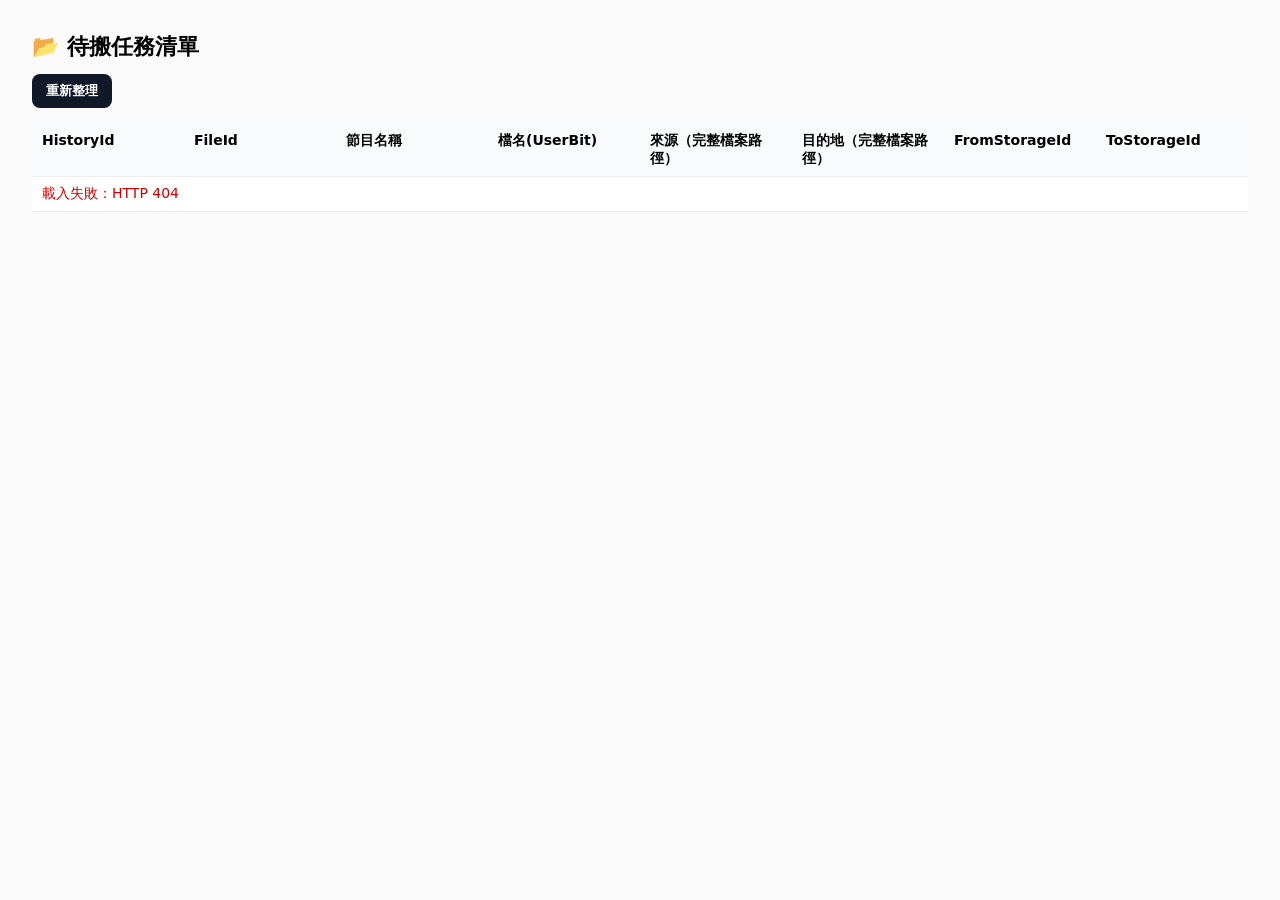
==== wwwroot/index.html @ bf15a208 "搜尋並顯示代辦" ====
<!doctype html>
<html lang="zh-Hant">
<head>
  <meta charset="utf-8" />
  <title>待搬任務清單</title>
  <meta name="viewport" content="width=device-width, initial-scale=1" />
  <style>
    body {
      font-family: ui-sans-serif, system-ui, "Segoe UI", Roboto, "Noto Sans TC", Arial;
      margin: 32px;
      background: #fafafa;
    }
    h1 {
      font-size: 22px;
      margin-bottom: 12px;
    }
    button {
      padding: 8px 14px;
      border: 0;
      border-radius: 8px;
      background: #111827;
      color: #fff;
      font-weight: 600;
      cursor: pointer;
    }
    button:disabled {
      opacity: .6;
      cursor: default;
    }
    table {
      width: 100%;
      border-collapse: collapse;
      margin-top: 16px;
      background: #fff;
      table-layout: fixed;
      word-break: break-all;
    }
    th, td {
      padding: 8px 10px;
      border-bottom: 1px solid #eee;
      font-size: 14px;
      text-align: left;
      vertical-align: top;
    }
    th {
      background: #f9fafb;
      position: sticky;
      top: 0;
      z-index: 1;
    }
    tr:hover td {
      background: #f3f4f6;
    }
    .muted {
      color: #6b7280;
      margin-left: 8px;
    }
    .mono {
      font-family: ui-monospace, SFMono-Regular, Menlo, Consolas, monospace;
      font-size: 13px;
      white-space: pre-wrap;
      word-break: break-all;
    }
    td.path {
      color: #111;
    }
  </style>
</head>

<body>
  <h1>📂 待搬任務清單</h1>
  <button id="btnReload">重新整理</button>
  <span id="pendingCount" class="muted"></span>

  <table id="pendingTable">
    <thead>
      <tr>
        <th>HistoryId</th>
        <th>FileId</th>
        <th>節目名稱</th>
        <th>檔名(UserBit)</th>
        <th>來源（完整檔案路徑）</th>
        <th>目的地（完整檔案路徑）</th>
        <th>FromStorageId</th>
        <th>ToStorageId</th>
      </tr>
    </thead>

    <tbody>
      <tr><td colspan="8" style="text-align:center;color:#999;">載入中…</td></tr>
    </tbody>
  </table>

  <script>
    const API_PENDING = '/jobs/pending'; // 對應 JobsController

    const $btnReload = document.getElementById('btnReload');
    const $tableBody = document.querySelector('#pendingTable tbody');
    const $count = document.getElementById('pendingCount');

    async function loadPending() {
      $btnReload.disabled = true;
      $btnReload.textContent = '載入中…';
      $count.textContent = '';

      try {
        const resp = await fetch(API_PENDING + '?take=200&ts=' + Date.now(), { cache: 'no-store' });
        if (!resp.ok) throw new Error('HTTP ' + resp.status);
        const rows = await resp.json();

        $tableBody.innerHTML = '';

        if (!rows || rows.length === 0) {
          $tableBody.innerHTML = `<tr><td colspan="8" style="text-align:center;color:#999;">（目前沒有待搬任務）</td></tr>`;
          $count.textContent = '0 筆';
          return;
        }

        const frag = document.createDocumentFragment();
        rows.forEach(r => {
          const tr = document.createElement('tr');
          tr.innerHTML = `
            <td>${r.historyId}</td>
            <td>${r.fileId}</td>
            <td>${r.programName || ''}</td>
            <td>${r.fileName || ''}</td>
            <td class="mono path">${r.sourcePath ? r.sourcePath.replaceAll('\\\\', '\\') : ''}</td>
            <td class="mono path">${r.destPath ? r.destPath.replaceAll('\\\\', '\\') : ''}</td>
            <td>${r.fromStorageId}</td>
            <td>${r.toStorageId}</td>
          `;
          frag.appendChild(tr);
        });

        $tableBody.appendChild(frag);
        $count.textContent = rows.length + ' 筆';
      } catch (err) {
        console.error(err);
        $tableBody.innerHTML = `<tr><td colspan="8" style="color:#c00;">載入失敗：${err.message}</td></tr>`;
      } finally {
        $btnReload.disabled = false;
        $btnReload.textContent = '重新整理';
      }
    }

    $btnReload.addEventListener('click', loadPending);
    loadPending(); // 頁面載入時自動顯示
  </script>
</body>
</html>
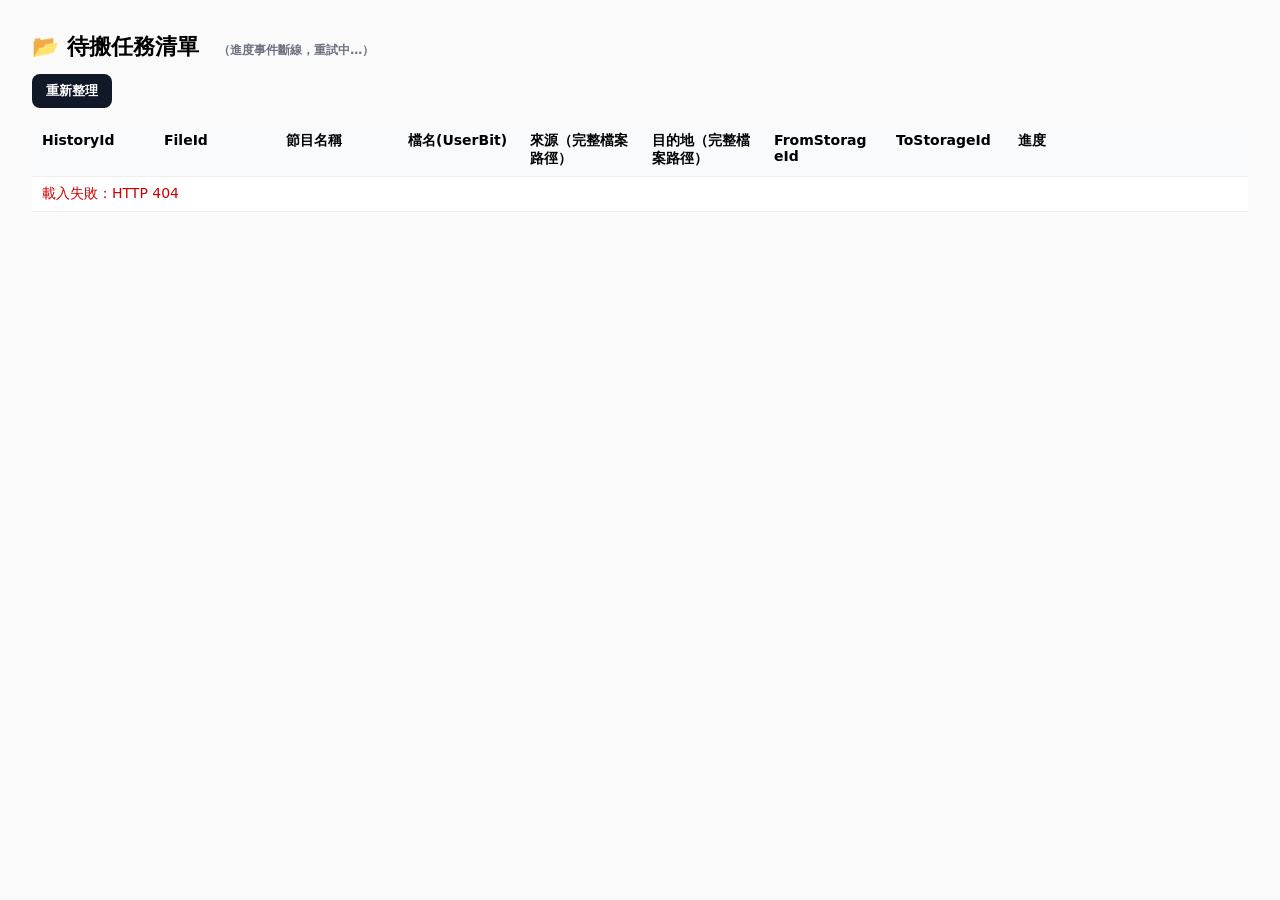
==== commit 03852abe: "自動搬遷 +進度條" ====
--- a/wwwroot/index.html
+++ b/wwwroot/index.html
@@ -10,65 +10,42 @@
       margin: 32px;
       background: #fafafa;
     }
-    h1 {
-      font-size: 22px;
-      margin-bottom: 12px;
+    h1 { font-size: 22px; margin-bottom: 12px; }
+    button {
+      padding: 8px 14px; border: 0; border-radius: 8px;
+      background: #111827; color: #fff; font-weight: 600; cursor: pointer;
     }
-    button {
-      padding: 8px 14px;
-      border: 0;
-      border-radius: 8px;
-      background: #111827;
-      color: #fff;
-      font-weight: 600;
-      cursor: pointer;
+    button:disabled { opacity: .6; cursor: default; }
+    table { width: 100%; border-collapse: collapse; margin-top: 16px; background: #fff; table-layout: fixed; word-break: break-all; }
+    th, td { padding: 8px 10px; border-bottom: 1px solid #eee; font-size: 14px; text-align: left; vertical-align: top; }
+    th { background: #f9fafb; position: sticky; top: 0; z-index: 1; }
+    tr:hover td { background: #f3f4f6; }
+    .muted { color: #6b7280; margin-left: 8px; }
+    .mono { font-family: ui-monospace, SFMono-Regular, Menlo, Consolas, monospace; font-size: 13px; white-space: pre-wrap; word-break: break-all; }
+    td.path { color: #111; }
+
+    /* 進度條樣式 */
+    .progress-wrap { width: 210px; }
+    .progress {
+      width: 100%; height: 10px; background: #eee;
+      border-radius: 999px; overflow: hidden;
     }
-    button:disabled {
-      opacity: .6;
-      cursor: default;
+    .progress > div {
+      height: 100%; width: 0%;
+      background: #4caf50;
+      transition: width .2s ease;
     }
-    table {
-      width: 100%;
-      border-collapse: collapse;
-      margin-top: 16px;
-      background: #fff;
-      table-layout: fixed;
-      word-break: break-all;
+    .progress-text {
+      font-size: 12px; color: #6b7280; margin-top: 4px; text-align: right;
     }
-    th, td {
-      padding: 8px 10px;
-      border-bottom: 1px solid #eee;
-      font-size: 14px;
-      text-align: left;
-      vertical-align: top;
-    }
-    th {
-      background: #f9fafb;
-      position: sticky;
-      top: 0;
-      z-index: 1;
-    }
-    tr:hover td {
-      background: #f3f4f6;
-    }
-    .muted {
-      color: #6b7280;
-      margin-left: 8px;
-    }
-    .mono {
-      font-family: ui-monospace, SFMono-Regular, Menlo, Consolas, monospace;
-      font-size: 13px;
-      white-space: pre-wrap;
-      word-break: break-all;
-    }
-    td.path {
-      color: #111;
-    }
+
+    /* 小小的狀態列 */
+    #statusLine { margin-left: 12px; font-size: 12px; color: #6b7280; }
   </style>
 </head>
 
 <body>
-  <h1>📂 待搬任務清單</h1>
+  <h1>📂 待搬任務清單 <span id="statusLine"></span></h1>
   <button id="btnReload">重新整理</button>
   <span id="pendingCount" class="muted"></span>
 
@@ -83,20 +60,36 @@
         <th>目的地（完整檔案路徑）</th>
         <th>FromStorageId</th>
         <th>ToStorageId</th>
+        <!-- 新增：進度 -->
+        <th style="width:220px;">進度</th>
       </tr>
     </thead>
 
     <tbody>
-      <tr><td colspan="8" style="text-align:center;color:#999;">載入中…</td></tr>
+      <tr><td colspan="9" style="text-align:center;color:#999;">載入中…</td></tr>
     </tbody>
   </table>
 
   <script>
-    const API_PENDING = '/jobs/pending'; // 對應 JobsController
+    
+    const API_PENDING = '/jobs/pending';       // 你的 JobsController
+    const API_EVENTS  = '/api/progress/events';// 你的 ProgressController
 
     const $btnReload = document.getElementById('btnReload');
     const $tableBody = document.querySelector('#pendingTable tbody');
     const $count = document.getElementById('pendingCount');
+    const $status = document.getElementById('statusLine');
+
+    // 進度工具：設定 %（0~100）
+    function setProgressForDest(destId, percent) {
+      const p = Math.max(0, Math.min(100, Math.round(percent || 0)));
+      document.querySelectorAll(`.progress-wrap[data-to="${destId}"]`).forEach(wrap => {
+        const bar = wrap.querySelector('.progress > div');
+        const txt = wrap.querySelector('.progress-text');
+        if (bar) bar.style.width = p + '%';
+        if (txt) txt.textContent = p + '%';
+      });
+    }
 
     async function loadPending() {
       $btnReload.disabled = true;
@@ -111,7 +104,7 @@
         $tableBody.innerHTML = '';
 
         if (!rows || rows.length === 0) {
-          $tableBody.innerHTML = `<tr><td colspan="8" style="text-align:center;color:#999;">（目前沒有待搬任務）</td></tr>`;
+          $tableBody.innerHTML = `<tr><td colspan="9" style="text-align:center;color:#999;">（目前沒有待搬任務）</td></tr>`;
           $count.textContent = '0 筆';
           return;
         }
@@ -128,6 +121,13 @@
             <td class="mono path">${r.destPath ? r.destPath.replaceAll('\\\\', '\\') : ''}</td>
             <td>${r.fromStorageId}</td>
             <td>${r.toStorageId}</td>
+            <td>
+              <!-- <div class="progress-wrap" data-to="${r.toStorageId}"> -->
+                <div class="progress-wrap" data-to="${r.historyId}">
+                <div class="progress"><div style="width:0%"></div></div>
+                <div class="progress-text">0%</div>
+              </div>
+            </td>
           `;
           frag.appendChild(tr);
         });
@@ -136,15 +136,56 @@
         $count.textContent = rows.length + ' 筆';
       } catch (err) {
         console.error(err);
-        $tableBody.innerHTML = `<tr><td colspan="8" style="color:#c00;">載入失敗：${err.message}</td></tr>`;
+        $tableBody.innerHTML = `<tr><td colspan="9" style="color:#c00;">載入失敗：${err.message}</td></tr>`;
       } finally {
         $btnReload.disabled = false;
         $btnReload.textContent = '重新整理';
       }
     }
 
-    $btnReload.addEventListener('click', loadPending);
-    loadPending(); // 頁面載入時自動顯示
-  </script>
+    // 即時監聽全部工作的進度（依 DestId 更新）
+
+function startProgressListener() {
+  let es;
+
+  function connect() {
+    es = new EventSource('/api/progress/events');
+    $status.textContent = '（已連線進度事件）';
+
+    // ✅ 關鍵：監聽具名事件 'progress'
+    es.addEventListener('progress', (e) => {
+      try {
+        const jobs = JSON.parse(e.data);              // [{ jobId, total, copied, percent, targets:[{destId,copied,total,percent}]}]
+        // console.debug('SSE progress:', jobs);      // ← 想看 payload 可暫時開這行
+        if (!Array.isArray(jobs)) return;
+
+        for (const job of jobs) {
+          if (!Array.isArray(job.targets)) continue;
+          for (const t of job.targets) {
+            setProgressForDest(t.destId, t.percent);   // 以 destId 對應 .progress-wrap[data-to="..."]
+          }
+        }
+      } catch (err) {
+        console.warn('progress parse error', err);
+      }
+    });
+
+    // 可留著：如果未來有「無事件名」的訊息才會進來
+    es.onmessage = () => {};
+
+    es.onerror = () => {
+      $status.textContent = '（進度事件斷線，重試中…）';
+      try { es.close(); } catch {}
+      setTimeout(connect, 1500);
+    };
+  }
+
+  connect();
+}
+$btnReload.addEventListener('click', loadPending);
+loadPending();
+startProgressListener();
+</script>
+
 </body>
 </html>
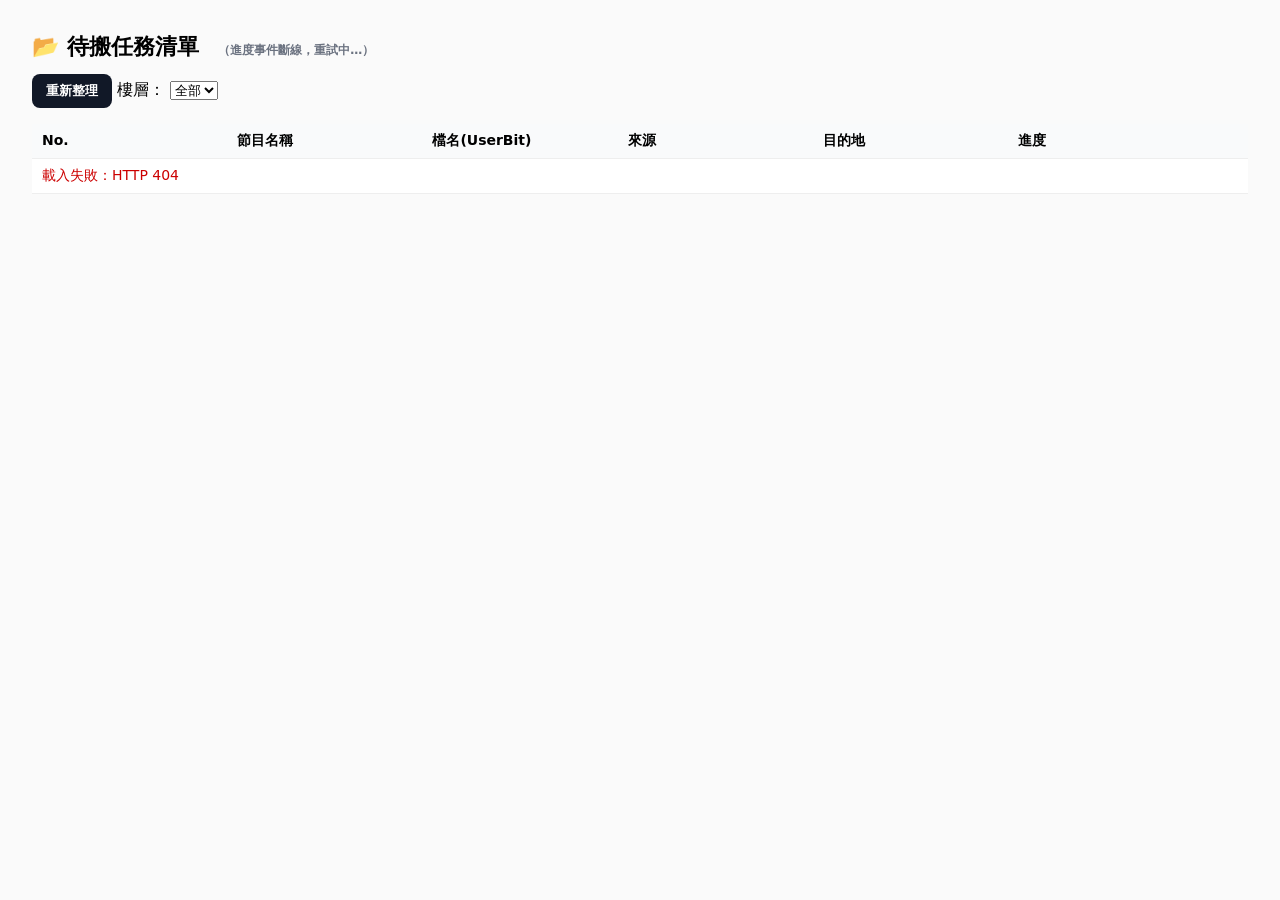
==== commit aeb656c6: "修改UI (代辦) 可以group/published一個batch 一個進度條" ====
--- a/wwwroot/index.html
+++ b/wwwroot/index.html
@@ -38,7 +38,16 @@
     .progress-text {
       font-size: 12px; color: #6b7280; margin-top: 4px; text-align: right;
     }
-
+    .progress-file {
+      font-size: 12px;
+      color: #374151;
+      margin-top: 2px;
+      text-align: left;
+      white-space: nowrap;
+      overflow: hidden;
+      text-overflow: ellipsis;
+      max-width: 210px;
+    }
     /* 小小的狀態列 */
     #statusLine { margin-left: 12px; font-size: 12px; color: #6b7280; }
   </style>
@@ -47,20 +56,27 @@
 <body>
   <h1>📂 待搬任務清單 <span id="statusLine"></span></h1>
   <button id="btnReload">重新整理</button>
+    <label>樓層：
+    <select id="selGroup">
+      <option value="all">全部</option>
+      <option value="4F">4F</option>
+      <option value="7F">7F</option>
+    </select>
+  </label>
+
   <span id="pendingCount" class="muted"></span>
+  
 
   <table id="pendingTable">
     <thead>
       <tr>
-        <th>HistoryId</th>
-        <th>FileId</th>
+        <th>No.</th>
+        
         <th>節目名稱</th>
         <th>檔名(UserBit)</th>
-        <th>來源（完整檔案路徑）</th>
-        <th>目的地（完整檔案路徑）</th>
-        <th>FromStorageId</th>
-        <th>ToStorageId</th>
-        <!-- 新增：進度 -->
+        <th>來源</th>
+        <th>目的地</th>
+      
         <th style="width:220px;">進度</th>
       </tr>
     </thead>
@@ -71,120 +87,214 @@
   </table>
 
   <script>
-    
-    const API_PENDING = '/jobs/pending';       // 你的 JobsController
-    const API_EVENTS  = '/api/progress/events';// 你的 ProgressController
-
-    const $btnReload = document.getElementById('btnReload');
-    const $tableBody = document.querySelector('#pendingTable tbody');
-    const $count = document.getElementById('pendingCount');
-    const $status = document.getElementById('statusLine');
-
-    // 進度工具：設定 %（0~100）
-    function setProgressForDest(destId, percent) {
-      const p = Math.max(0, Math.min(100, Math.round(percent || 0)));
-      document.querySelectorAll(`.progress-wrap[data-to="${destId}"]`).forEach(wrap => {
+  const API_PENDING = 'jobs/pending';      // 你的 JobsController
+  const API_EVENTS  = '/api/progress/events';// 你的 ProgressController
+
+  const $btnReload = document.getElementById('btnReload');
+  const $tableBody = document.querySelector('#pendingTable tbody');
+  const $count = document.getElementById('pendingCount');
+  const $status = document.getElementById('statusLine');
+  const $selGroup = document.getElementById('selGroup');
+
+  // 目前所有「檔案級」的 pending rows（API 回來的原始資料）
+  let allRows = [];
+
+  // 進度工具：依 historyId / destId 設定 %（0~100）
+  function setProgressForHistory(id, percent) {
+    const key = String(id);
+    const p = Math.max(0, Math.min(100, Math.round(percent || 0)));
+
+    document.querySelectorAll(`.progress-wrap[data-progress-key="${key}"]`)
+      .forEach(wrap => {
         const bar = wrap.querySelector('.progress > div');
         const txt = wrap.querySelector('.progress-text');
         if (bar) bar.style.width = p + '%';
         if (txt) txt.textContent = p + '%';
       });
-    }
-
-    async function loadPending() {
-      $btnReload.disabled = true;
-      $btnReload.textContent = '載入中…';
-      $count.textContent = '';
-
-      try {
-        const resp = await fetch(API_PENDING + '?take=200&ts=' + Date.now(), { cache: 'no-store' });
-        if (!resp.ok) throw new Error('HTTP ' + resp.status);
-        const rows = await resp.json();
-
-        $tableBody.innerHTML = '';
-
-        if (!rows || rows.length === 0) {
-          $tableBody.innerHTML = `<tr><td colspan="9" style="text-align:center;color:#999;">（目前沒有待搬任務）</td></tr>`;
-          $count.textContent = '0 筆';
-          return;
+  }
+
+  // 依目前的 selGroup 把 allRows 篩選＋分組＋畫到 table
+  function renderTable() {
+    $tableBody.innerHTML = '';
+
+    if (!allRows || allRows.length === 0) {
+      $tableBody.innerHTML = `<tr><td colspan="9" style="text-align:center;color:#999;">（目前沒有待搬任務）</td></tr>`;
+      $count.textContent = '0 筆';
+      return;
+    }
+
+    const selected = $selGroup.value; // "all" / "4F" / "7F"
+
+    // ★ 依樓層篩選：用後端回來的 sourceGroup
+    let filtered = allRows;
+    if (selected !== 'all') {
+      filtered = allRows.filter(r => {
+        const g = (r.sourceGroup || '').toUpperCase();
+        return g === selected.toUpperCase();
+      });
+    }
+
+    if (filtered.length === 0) {
+      $tableBody.innerHTML = `<tr><td colspan="9" style="text-align:center;color:#999;">（選擇的樓層目前沒有待搬任務）</td></tr>`;
+      $count.textContent = '0 筆';
+      return;
+    }
+
+    // ---- 依「進度 key」分組（同一顆目的地一組）----
+    const groupMap = new Map();
+    const groups = [];
+
+    for (const r of filtered) {
+      const kind = (r.taskKind || '').toLowerCase();  // "move" or "delete"
+      let progressKey;
+
+      if (kind === 'delete') {
+        // 刪除：一筆就是一組，用 HistoryId 當 key
+        progressKey = String(r.historyId);
+      } else {
+        // 搬移：用 TO-StorageId，代表「同一顆目的地」
+        progressKey = (r.toStorageId != null && r.toStorageId !== undefined)
+          ? `TO-${r.toStorageId}`
+          : `TO-${r.fromStorageId}`;
+      }
+
+      let g = groupMap.get(progressKey);
+      if (!g) {
+        g = { key: progressKey, kind, rows: [] };
+        groupMap.set(progressKey, g);
+        groups.push(g);
+      }
+      g.rows.push(r);
+    }
+
+    const frag = document.createDocumentFragment();
+
+    groups.forEach((g, idx) => {
+      const first = g.rows[0];
+
+      const programName = g.rows
+        .map(x => x.programName || '')
+        .join('<br>');
+
+      const fileName = g.rows
+        .map(x => x.fileName || '')
+        .join('<br>');
+
+      const sourceStorage = first.sourceStorage || '';
+      const destStorage   = first.destStorage || '';
+
+      const tr = document.createElement('tr');
+      tr.innerHTML = `
+        <td>${idx + 1}</td>
+        <td>${programName}</td>
+        <td>${fileName}</td>
+        <td>${sourceStorage}</td>
+        <td>${destStorage}</td>
+        <td>
+          <div class="progress-wrap" data-progress-key="${g.key}">
+            <div class="progress"><div style="width:0%"></div></div>
+            <div class="progress-text">0%</div>
+            <div class="progress-file"></div>
+          </div>
+        </td>
+      `;
+      frag.appendChild(tr);
+    });
+
+    $tableBody.appendChild(frag);
+    // 這裡的「筆數」用檔案筆數，而不是分組數
+    $count.textContent = filtered.length + ' 筆';
+  }
+
+  async function loadPending() {
+    $btnReload.disabled = true;
+    $btnReload.textContent = '載入中…';
+    $count.textContent = '';
+
+    try {
+      const resp = await fetch(API_PENDING + '?take=200&ts=' + Date.now(), { cache: 'no-store' });
+      if (!resp.ok) throw new Error('HTTP ' + resp.status);
+      const rows = await resp.json();
+
+      // ★ 把原始資料存起來，給 renderTable 使用
+      allRows = Array.isArray(rows) ? rows : [];
+
+      renderTable();
+    } catch (err) {
+      console.error(err);
+      $tableBody.innerHTML = `<tr><td colspan="6" style="color:#c00;">載入失敗：${err.message}</td></tr>`;
+    } finally {
+      $btnReload.disabled = false;
+      $btnReload.textContent = '重新整理';
+    }
+  }
+
+  // 即時監聽全部工作的進度（依 DestId 更新）
+  function setCurrentFileForDest(destKey, fileName) {
+    const key = String(destKey);
+    document.querySelectorAll(`.progress-wrap[data-progress-key="${key}"]`)
+      .forEach(wrap => {
+        const el = wrap.querySelector('.progress-file');
+        if (el) el.textContent = fileName;
+      });
+  }
+
+  function startProgressListener() {
+    let es;
+
+    function connect() {
+      es = new EventSource('/api/progress/events');
+      $status.textContent = '（已連線進度事件）';
+
+      es.addEventListener('progress', (e) => {
+        try {
+          const jobs = JSON.parse(e.data);
+          if (!Array.isArray(jobs)) return;
+
+          for (const job of jobs) {
+            if (!Array.isArray(job.targets)) continue;
+
+            for (const t of job.targets) {
+              if (!t.destId) continue;
+
+              console.log(
+                'progress event:',
+                'destId=', t.destId,
+                'percent=', t.percent,
+                'currentFile=', t.currentFile
+              );
+
+              setProgressForHistory(t.destId, t.percent);
+
+              if ('currentFile' in t) {
+                setCurrentFileForDest(t.destId, t.currentFile || '');
+              }
+            }
+          }
+        } catch (err) {
+          console.warn('progress parse error', err);
         }
-
-        const frag = document.createDocumentFragment();
-        rows.forEach(r => {
-          const tr = document.createElement('tr');
-          tr.innerHTML = `
-            <td>${r.historyId}</td>
-            <td>${r.fileId}</td>
-            <td>${r.programName || ''}</td>
-            <td>${r.fileName || ''}</td>
-            <td class="mono path">${r.sourcePath ? r.sourcePath.replaceAll('\\\\', '\\') : ''}</td>
-            <td class="mono path">${r.destPath ? r.destPath.replaceAll('\\\\', '\\') : ''}</td>
-            <td>${r.fromStorageId}</td>
-            <td>${r.toStorageId}</td>
-            <td>
-              <!-- <div class="progress-wrap" data-to="${r.toStorageId}"> -->
-                <div class="progress-wrap" data-to="${r.historyId}">
-                <div class="progress"><div style="width:0%"></div></div>
-                <div class="progress-text">0%</div>
-              </div>
-            </td>
-          `;
-          frag.appendChild(tr);
-        });
-
-        $tableBody.appendChild(frag);
-        $count.textContent = rows.length + ' 筆';
-      } catch (err) {
-        console.error(err);
-        $tableBody.innerHTML = `<tr><td colspan="9" style="color:#c00;">載入失敗：${err.message}</td></tr>`;
-      } finally {
-        $btnReload.disabled = false;
-        $btnReload.textContent = '重新整理';
-      }
-    }
-
-    // 即時監聽全部工作的進度（依 DestId 更新）
-
-function startProgressListener() {
-  let es;
-
-  function connect() {
-    es = new EventSource('/api/progress/events');
-    $status.textContent = '（已連線進度事件）';
-
-    // ✅ 關鍵：監聽具名事件 'progress'
-    es.addEventListener('progress', (e) => {
-      try {
-        const jobs = JSON.parse(e.data);              // [{ jobId, total, copied, percent, targets:[{destId,copied,total,percent}]}]
-        // console.debug('SSE progress:', jobs);      // ← 想看 payload 可暫時開這行
-        if (!Array.isArray(jobs)) return;
-
-        for (const job of jobs) {
-          if (!Array.isArray(job.targets)) continue;
-          for (const t of job.targets) {
-            setProgressForDest(t.destId, t.percent);   // 以 destId 對應 .progress-wrap[data-to="..."]
-          }
-        }
-      } catch (err) {
-        console.warn('progress parse error', err);
-      }
-    });
-
-    // 可留著：如果未來有「無事件名」的訊息才會進來
-    es.onmessage = () => {};
-
-    es.onerror = () => {
-      $status.textContent = '（進度事件斷線，重試中…）';
-      try { es.close(); } catch {}
-      setTimeout(connect, 1500);
-    };
-  }
-
-  connect();
-}
-$btnReload.addEventListener('click', loadPending);
-loadPending();
-startProgressListener();
+      });
+
+      es.onopen = () => {
+        $status.textContent = '（已連線進度事件）';
+      };
+
+      es.onerror = () => {
+        $status.textContent = '（進度事件斷線，重試中…）';
+        try { es.close(); } catch {}
+        setTimeout(connect, 1500);
+      };
+    }
+
+    connect();
+  }
+
+  $btnReload.addEventListener('click', loadPending);
+  $selGroup.addEventListener('change', renderTable);  // ★ 切換樓層時重畫
+
+  loadPending();
+  startProgressListener();
 </script>
 
 </body>
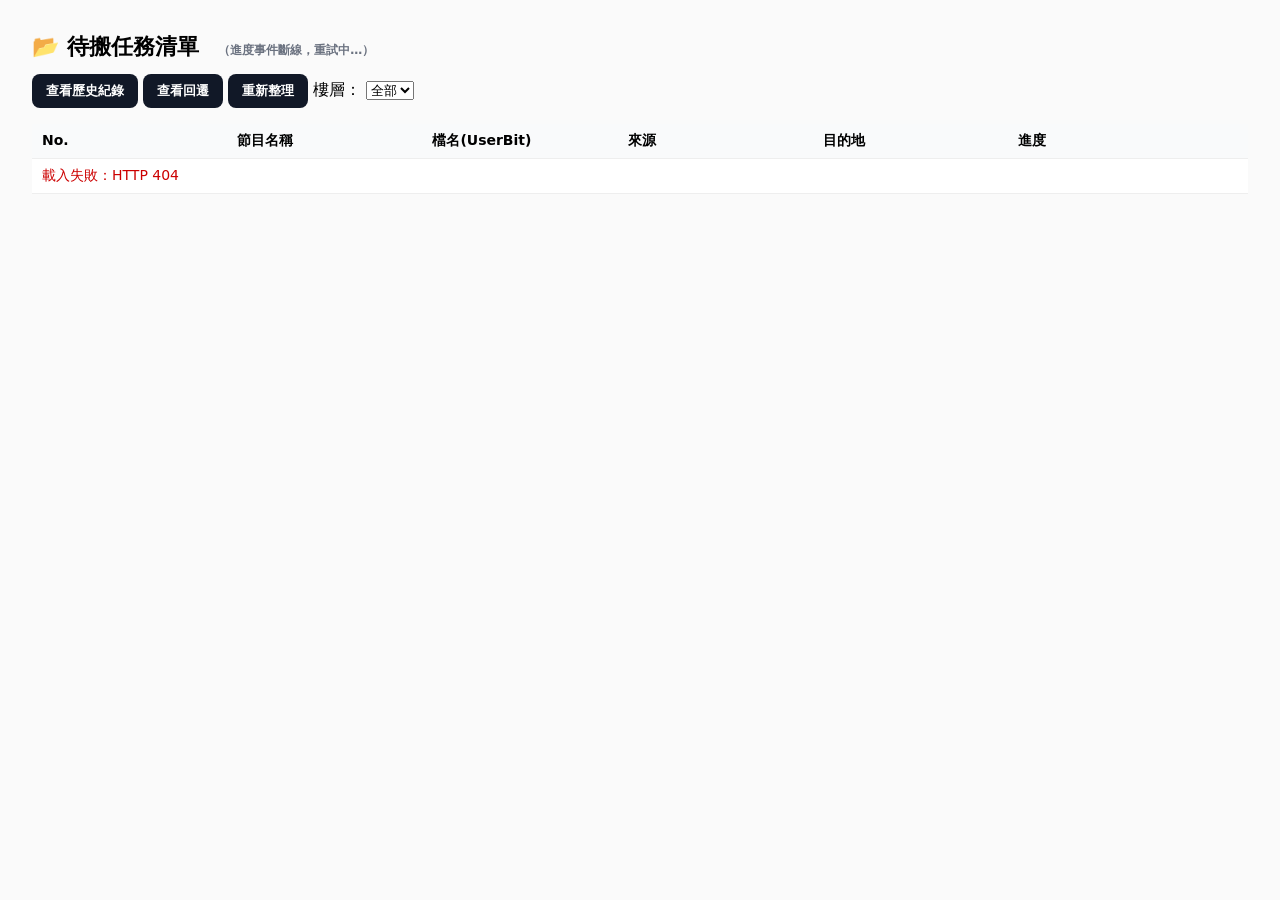
==== commit de4f167d: "增加restore.html/修改unde改group/回遷phase2" ====
--- a/wwwroot/index.html
+++ b/wwwroot/index.html
@@ -50,11 +50,26 @@
     }
     /* 小小的狀態列 */
     #statusLine { margin-left: 12px; font-size: 12px; color: #6b7280; }
+    
+        /* 小 tag 樣式（例如：回遷任務） */
+    .tag-badge {
+      display: inline-block;
+      margin-left: 6px;
+      padding: 2px 6px;
+      border-radius: 999px;
+      font-size: 11px;
+      background: #f97316; /* 橘色 */
+      color: #fff;
+      vertical-align: middle;
+    }
+
   </style>
 </head>
 
 <body>
   <h1>📂 待搬任務清單 <span id="statusLine"></span></h1>
+  <button id="btnHistory">查看歷史紀錄</button>
+     <button id="btnRestore">查看回遷</button>
   <button id="btnReload">重新整理</button>
     <label>樓層：
     <select id="selGroup">
@@ -62,6 +77,7 @@
       <option value="4F">4F</option>
       <option value="7F">7F</option>
     </select>
+     
   </label>
 
   <span id="pendingCount" class="muted"></span>
@@ -85,21 +101,24 @@
       <tr><td colspan="9" style="text-align:center;color:#999;">載入中…</td></tr>
     </tbody>
   </table>
-
-  <script>
-  const API_PENDING = 'jobs/pending';      // 你的 JobsController
-  const API_EVENTS  = '/api/progress/events';// 你的 ProgressController
-
-  const $btnReload = document.getElementById('btnReload');
-  const $tableBody = document.querySelector('#pendingTable tbody');
-  const $count = document.getElementById('pendingCount');
-  const $status = document.getElementById('statusLine');
-  const $selGroup = document.getElementById('selGroup');
-
-  // 目前所有「檔案級」的 pending rows（API 回來的原始資料）
-  let allRows = [];
-
-  // 進度工具：依 historyId / destId 設定 %（0~100）
+<script>
+  let hasScheduledReloadAfterDone = false;  // 避免 100% 一直狂重刷
+  const API_PENDING = 'jobs/pending';
+  const API_EVENTS  = '/api/progress/events';
+
+  const $btnReload  = document.getElementById('btnReload');
+  const $tableBody  = document.querySelector('#pendingTable tbody');
+  const $count      = document.getElementById('pendingCount');
+  const $status     = document.getElementById('statusLine');
+  const $selGroup   = document.getElementById('selGroup');
+  const $btnHistory = document.getElementById('btnHistory');
+  const $btnRestore = document.getElementById('btnRestore');
+
+  // ★ 新增：前端自己記「批次」＆「已出現的 HistoryId」
+  let batches = [];              // [ { groups: [ { destKey, kind, rows: [...] } ] }, ... ]
+  let seenHistoryIds = new Set(); // 已被分配過 batch 的 HistoryId
+
+  // SSE 更新進度：只更新有 data-progress-key 的那一列
   function setProgressForHistory(id, percent) {
     const key = String(id);
     const p = Math.max(0, Math.min(100, Math.round(percent || 0)));
@@ -111,99 +130,141 @@
         if (bar) bar.style.width = p + '%';
         if (txt) txt.textContent = p + '%';
       });
-  }
-
-  // 依目前的 selGroup 把 allRows 篩選＋分組＋畫到 table
-  function renderTable() {
-    $tableBody.innerHTML = '';
-
-    if (!allRows || allRows.length === 0) {
-      $tableBody.innerHTML = `<tr><td colspan="9" style="text-align:center;color:#999;">（目前沒有待搬任務）</td></tr>`;
-      $count.textContent = '0 筆';
-      return;
-    }
-
-    const selected = $selGroup.value; // "all" / "4F" / "7F"
-
-    // ★ 依樓層篩選：用後端回來的 sourceGroup
-    let filtered = allRows;
-    if (selected !== 'all') {
-      filtered = allRows.filter(r => {
-        const g = (r.sourceGroup || '').toUpperCase();
-        return g === selected.toUpperCase();
-      });
-    }
-
-    if (filtered.length === 0) {
-      $tableBody.innerHTML = `<tr><td colspan="9" style="text-align:center;color:#999;">（選擇的樓層目前沒有待搬任務）</td></tr>`;
-      $count.textContent = '0 筆';
-      return;
-    }
-
-    // ---- 依「進度 key」分組（同一顆目的地一組）----
+
+    // 若這顆 Dest 的進度到 100%，緩一下再重抓 pending
+    if (p >= 100 && !hasScheduledReloadAfterDone) {
+      hasScheduledReloadAfterDone = true;
+      setTimeout(() => {
+        loadPending().finally(() => {
+          hasScheduledReloadAfterDone = false;
+        });
+      }, 1500);
+    }
+  }
+
+  // 在進度條下方顯示目前檔名
+  function setCurrentFileForDest(destKey, fileName) {
+    const key = String(destKey);
+    document.querySelectorAll(`.progress-wrap[data-progress-key="${key}"]`)
+      .forEach(wrap => {
+        const el = wrap.querySelector('.progress-file');
+        if (el) el.textContent = fileName;
+      });
+  }
+
+  // ★ 把一批 rows 按 Dest 分組（每批各自分，不跟之前混）
+  function buildGroupsForBatch(rows, groupFilter) {
     const groupMap = new Map();
     const groups = [];
 
-    for (const r of filtered) {
+    for (const r of rows) {
+      // 依樓層選單過濾（4F / 7F / all）
+      const srcGroup = (r.sourceGroup || '').toUpperCase();
+      if (groupFilter !== 'all' && srcGroup !== groupFilter.toUpperCase()) {
+        continue;
+      }
+
       const kind = (r.taskKind || '').toLowerCase();  // "move" or "delete"
-      let progressKey;
+      let destKey;
 
       if (kind === 'delete') {
-        // 刪除：一筆就是一組，用 HistoryId 當 key
-        progressKey = String(r.historyId);
+        // 刪除任務：一筆一組
+        destKey = String(r.historyId);
       } else {
-        // 搬移：用 TO-StorageId，代表「同一顆目的地」
-        progressKey = (r.toStorageId != null && r.toStorageId !== undefined)
+        destKey = (r.toStorageId != null && r.toStorageId !== undefined)
           ? `TO-${r.toStorageId}`
           : `TO-${r.fromStorageId}`;
       }
 
-      let g = groupMap.get(progressKey);
+      let g = groupMap.get(destKey);
       if (!g) {
-        g = { key: progressKey, kind, rows: [] };
-        groupMap.set(progressKey, g);
+        g = { destKey, kind, rows: [] };
+        groupMap.set(destKey, g);
         groups.push(g);
       }
       g.rows.push(r);
     }
 
+    return { groups };
+  }
+
+  // ★ 把已經整組完成的 group / batch 移掉
+  function cleanupFinishedGroups(pendingIds, groupFilter) {
+    batches = batches.map(batch => {
+      const keptGroups = batch.groups.filter(g => {
+        // 若這組裡面還有一個 HistoryId 還在 pending，就留下這組
+        const stillPending = g.rows.some(r => {
+          const srcGroup = (r.sourceGroup || '').toUpperCase();
+          if (groupFilter !== 'all' && srcGroup !== groupFilter.toUpperCase()) {
+            return false;
+          }
+          return pendingIds.has(r.historyId);
+        });
+        return stillPending;
+      });
+      return { groups: keptGroups };
+    }).filter(batch => batch.groups.length > 0);
+  }
+
+  // ★ 依 batches 重新畫整張表，每一列都有進度條
+  //   同一個 destKey 只有第一列會變成「active」，才會吃 progress 事件
+  function renderFromBatches() {
     const frag = document.createDocumentFragment();
-
-    groups.forEach((g, idx) => {
-      const first = g.rows[0];
-
-      const programName = g.rows
-        .map(x => x.programName || '')
-        .join('<br>');
-
-      const fileName = g.rows
-        .map(x => x.fileName || '')
-        .join('<br>');
-
-      const sourceStorage = first.sourceStorage || '';
-      const destStorage   = first.destStorage || '';
-
-      const tr = document.createElement('tr');
-      tr.innerHTML = `
-        <td>${idx + 1}</td>
-        <td>${programName}</td>
-        <td>${fileName}</td>
-        <td>${sourceStorage}</td>
-        <td>${destStorage}</td>
-        <td>
-          <div class="progress-wrap" data-progress-key="${g.key}">
-            <div class="progress"><div style="width:0%"></div></div>
-            <div class="progress-text">0%</div>
-            <div class="progress-file"></div>
-          </div>
-        </td>
-      `;
-      frag.appendChild(tr);
+    let seq = 0;
+    const destActiveUsed = new Set(); // 同一顆 Dest 只有一列是 active
+
+    // 先統計目前有多少個檔案（給右上角顯示用）
+    let fileCount = 0;
+    batches.forEach(batch => {
+      batch.groups.forEach(g => {
+        fileCount += g.rows.length;
+      });
     });
 
+    if (fileCount === 0) {
+      $tableBody.innerHTML = `<tr><td colspan="6" style="text-align:center;color:#999;">（目前沒有待搬任務）</td></tr>`;
+      $count.textContent = '0 筆';
+      return;
+    }
+
+    batches.forEach((batch, batchIndex) => {
+      batch.groups.forEach(g => {
+        const first = g.rows[0];
+        const destKey = g.destKey;
+        const isActive = !destActiveUsed.has(destKey);
+        if (isActive) destActiveUsed.add(destKey);
+
+        // 同一 group 下面多個檔名堆在一起顯示（跟你原本一樣）
+        const programName = g.rows.map(x => x.programName || '').join('<br>');
+        const fileName    = g.rows.map(x => x.fileName    || '').join('<br>');
+        const source      = first.sourceStorage || '';
+        const dest        = first.destStorage   || '';
+
+        seq += 1;
+        const tr = document.createElement('tr');
+        tr.innerHTML = `
+          <td>${seq}</td>
+          <td>${programName}</td>
+          <td>${fileName}</td>
+          <td>${source}</td>
+          <td>${dest}</td>
+          <td>
+            <div class="progress-wrap" ${isActive ? `data-progress-key="${destKey}"` : ''}>
+              <div class="progress"><div style="width:0%"></div></div>
+              <div class="progress-text">${isActive ? '0%' : '排隊中'}</div>
+              <div class="progress-file">
+                第 ${batchIndex + 1} 批：${g.rows.length} 筆${isActive ? '（執行中）' : '（等待中）'}
+              </div>
+            </div>
+          </td>
+        `;
+        frag.appendChild(tr);
+      });
+    });
+
+    $tableBody.innerHTML = '';
     $tableBody.appendChild(frag);
-    // 這裡的「筆數」用檔案筆數，而不是分組數
-    $count.textContent = filtered.length + ' 筆';
+    $count.textContent = fileCount + ' 筆';
   }
 
   async function loadPending() {
@@ -215,11 +276,30 @@
       const resp = await fetch(API_PENDING + '?take=200&ts=' + Date.now(), { cache: 'no-store' });
       if (!resp.ok) throw new Error('HTTP ' + resp.status);
       const rows = await resp.json();
-
-      // ★ 把原始資料存起來，給 renderTable 使用
-      allRows = Array.isArray(rows) ? rows : [];
-
-      renderTable();
+      const pending = Array.isArray(rows) ? rows : [];
+
+      const groupFilter = $selGroup.value || 'all';
+
+      // 目前還在 pending（0 / 1 / -1 / 24 / 27 ...）的 id 集合
+      const pendingIds = new Set(pending.map(r => r.historyId));
+
+      // 找出「這次新出現」的任務（沒看過的 HistoryId）
+      const newRows = pending.filter(r => !seenHistoryIds.has(r.historyId));
+      newRows.forEach(r => seenHistoryIds.add(r.historyId));
+
+      // 把新任務分成一個新的 batch（裡面依 Dest 分組）
+      if (newRows.length > 0) {
+        const newBatch = buildGroupsForBatch(newRows, groupFilter);
+        if (newBatch.groups.length > 0) {
+          batches.push(newBatch);
+        }
+      }
+
+      // 移除「整組都已經不在 pending 裡」的 group / batch
+      cleanupFinishedGroups(pendingIds, groupFilter);
+
+      // 重新畫表格
+      renderFromBatches();
     } catch (err) {
       console.error(err);
       $tableBody.innerHTML = `<tr><td colspan="6" style="color:#c00;">載入失敗：${err.message}</td></tr>`;
@@ -229,21 +309,12 @@
     }
   }
 
-  // 即時監聽全部工作的進度（依 DestId 更新）
-  function setCurrentFileForDest(destKey, fileName) {
-    const key = String(destKey);
-    document.querySelectorAll(`.progress-wrap[data-progress-key="${key}"]`)
-      .forEach(wrap => {
-        const el = wrap.querySelector('.progress-file');
-        if (el) el.textContent = fileName;
-      });
-  }
-
+  // SSE：依 DestId 更新「目前輪到的那列」
   function startProgressListener() {
     let es;
 
     function connect() {
-      es = new EventSource('/api/progress/events');
+      es = new EventSource(API_EVENTS);
       $status.textContent = '（已連線進度事件）';
 
       es.addEventListener('progress', (e) => {
@@ -257,15 +328,7 @@
             for (const t of job.targets) {
               if (!t.destId) continue;
 
-              console.log(
-                'progress event:',
-                'destId=', t.destId,
-                'percent=', t.percent,
-                'currentFile=', t.currentFile
-              );
-
               setProgressForHistory(t.destId, t.percent);
-
               if ('currentFile' in t) {
                 setCurrentFileForDest(t.destId, t.currentFile || '');
               }
@@ -290,12 +353,21 @@
     connect();
   }
 
+  // 事件綁定
+  $btnHistory.addEventListener('click', () => {
+    window.location.href = 'history.html';
+  });
+  $btnRestore.addEventListener('click', () => {
+    window.location.href = 'restore.html';
+  });
   $btnReload.addEventListener('click', loadPending);
-  $selGroup.addEventListener('change', renderTable);  // ★ 切換樓層時重畫
-
+  $selGroup.addEventListener('change', loadPending); // 換樓層時重新抓＋重畫
+
+  // 初次載入
   loadPending();
   startProgressListener();
 </script>
 
 </body>
 </html>
+
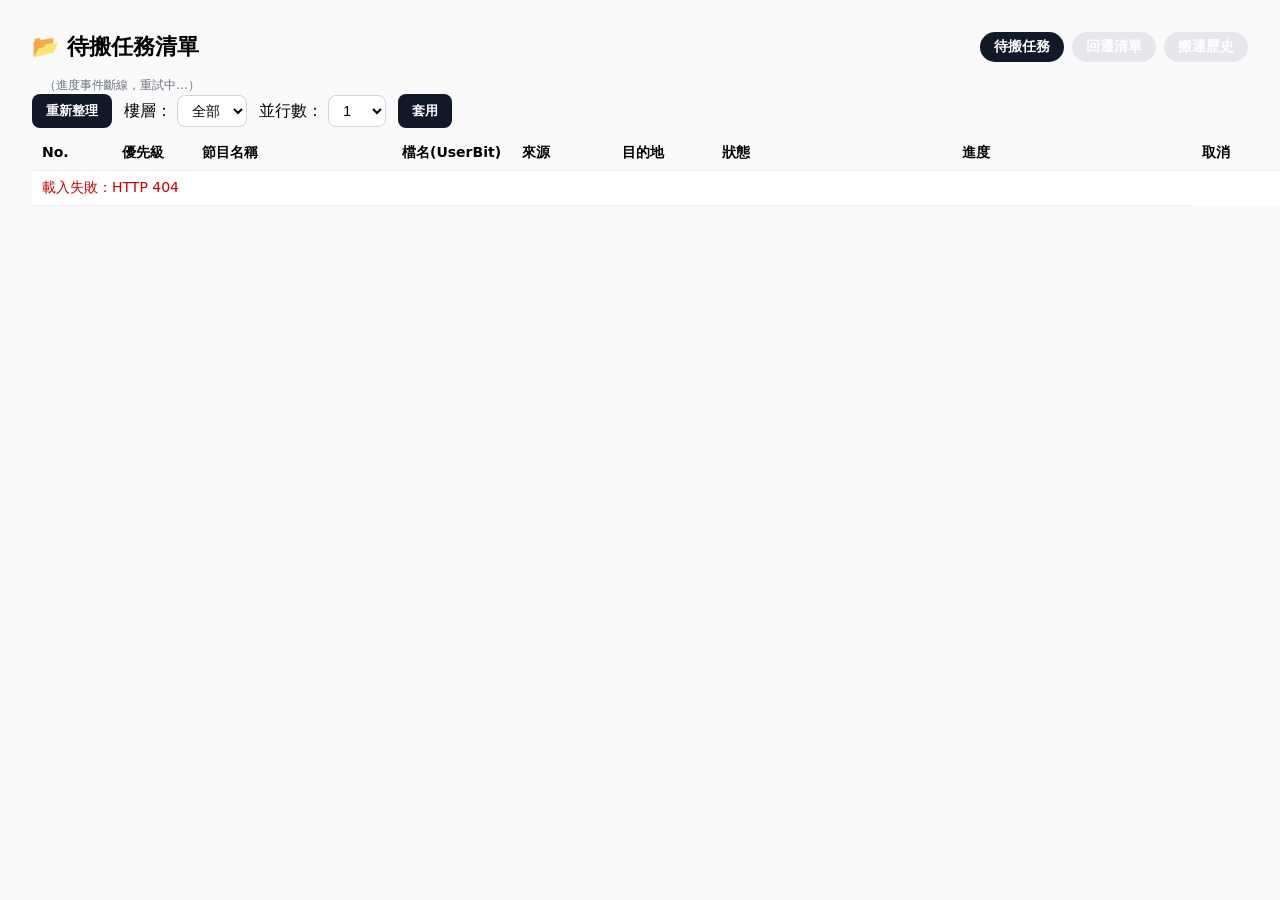
==== commit 3721e3fd: "Initial commit" ====
--- a/wwwroot/index.html
+++ b/wwwroot/index.html
@@ -2,372 +2,37 @@
 <html lang="zh-Hant">
 <head>
   <meta charset="utf-8" />
-  <title>待搬任務清單</title>
+  <title>搬運系統</title>
   <meta name="viewport" content="width=device-width, initial-scale=1" />
-  <style>
-    body {
-      font-family: ui-sans-serif, system-ui, "Segoe UI", Roboto, "Noto Sans TC", Arial;
-      margin: 32px;
-      background: #fafafa;
-    }
-    h1 { font-size: 22px; margin-bottom: 12px; }
-    button {
-      padding: 8px 14px; border: 0; border-radius: 8px;
-      background: #111827; color: #fff; font-weight: 600; cursor: pointer;
-    }
-    button:disabled { opacity: .6; cursor: default; }
-    table { width: 100%; border-collapse: collapse; margin-top: 16px; background: #fff; table-layout: fixed; word-break: break-all; }
-    th, td { padding: 8px 10px; border-bottom: 1px solid #eee; font-size: 14px; text-align: left; vertical-align: top; }
-    th { background: #f9fafb; position: sticky; top: 0; z-index: 1; }
-    tr:hover td { background: #f3f4f6; }
-    .muted { color: #6b7280; margin-left: 8px; }
-    .mono { font-family: ui-monospace, SFMono-Regular, Menlo, Consolas, monospace; font-size: 13px; white-space: pre-wrap; word-break: break-all; }
-    td.path { color: #111; }
+  <link rel="stylesheet" href="app.css" />
+</head>
+<body>
+  <!-- 標題 + Tabs -->
+  <h1>
+    <span id="pageTitle">📂 待搬任務清單</span>
+    <div class="tabs">
+      <button class="tab-btn active" data-tab="pending">待搬任務</button>
+      <button class="tab-btn" data-tab="restore">回遷清單</button>
+      <button class="tab-btn" data-tab="history">搬運歷史</button>
+    </div>
+  </h1>
+  <span id="statusLine"></span>
 
-    /* 進度條樣式 */
-    .progress-wrap { width: 210px; }
-    .progress {
-      width: 100%; height: 10px; background: #eee;
-      border-radius: 999px; overflow: hidden;
-    }
-    .progress > div {
-      height: 100%; width: 0%;
-      background: #4caf50;
-      transition: width .2s ease;
-    }
-    .progress-text {
-      font-size: 12px; color: #6b7280; margin-top: 4px; text-align: right;
-    }
-    .progress-file {
-      font-size: 12px;
-      color: #374151;
-      margin-top: 2px;
-      text-align: left;
-      white-space: nowrap;
-      overflow: hidden;
-      text-overflow: ellipsis;
-      max-width: 210px;
-    }
-    /* 小小的狀態列 */
-    #statusLine { margin-left: 12px; font-size: 12px; color: #6b7280; }
-    
-        /* 小 tag 樣式（例如：回遷任務） */
-    .tag-badge {
-      display: inline-block;
-      margin-left: 6px;
-      padding: 2px 6px;
-      border-radius: 999px;
-      font-size: 11px;
-      background: #f97316; /* 橘色 */
-      color: #fff;
-      vertical-align: middle;
-    }
+  <!-- 內容區：只留空容器，實際內容交給各 JS 模組塞 -->
+  <main>
+    <section id="page-pending" class="page active">
+      <div id="pending-root"></div>
+    </section>
 
-  </style>
-</head>
+    <section id="page-restore" class="page">
+      <div id="restore-root"></div>
+    </section>
 
-<body>
-  <h1>📂 待搬任務清單 <span id="statusLine"></span></h1>
-  <button id="btnHistory">查看歷史紀錄</button>
-     <button id="btnRestore">查看回遷</button>
-  <button id="btnReload">重新整理</button>
-    <label>樓層：
-    <select id="selGroup">
-      <option value="all">全部</option>
-      <option value="4F">4F</option>
-      <option value="7F">7F</option>
-    </select>
-     
-  </label>
+    <section id="page-history" class="page">
+      <div id="history-root"></div>
+    </section>
+  </main>
 
-  <span id="pendingCount" class="muted"></span>
-  
-
-  <table id="pendingTable">
-    <thead>
-      <tr>
-        <th>No.</th>
-        
-        <th>節目名稱</th>
-        <th>檔名(UserBit)</th>
-        <th>來源</th>
-        <th>目的地</th>
-      
-        <th style="width:220px;">進度</th>
-      </tr>
-    </thead>
-
-    <tbody>
-      <tr><td colspan="9" style="text-align:center;color:#999;">載入中…</td></tr>
-    </tbody>
-  </table>
-<script>
-  let hasScheduledReloadAfterDone = false;  // 避免 100% 一直狂重刷
-  const API_PENDING = 'jobs/pending';
-  const API_EVENTS  = '/api/progress/events';
-
-  const $btnReload  = document.getElementById('btnReload');
-  const $tableBody  = document.querySelector('#pendingTable tbody');
-  const $count      = document.getElementById('pendingCount');
-  const $status     = document.getElementById('statusLine');
-  const $selGroup   = document.getElementById('selGroup');
-  const $btnHistory = document.getElementById('btnHistory');
-  const $btnRestore = document.getElementById('btnRestore');
-
-  // ★ 新增：前端自己記「批次」＆「已出現的 HistoryId」
-  let batches = [];              // [ { groups: [ { destKey, kind, rows: [...] } ] }, ... ]
-  let seenHistoryIds = new Set(); // 已被分配過 batch 的 HistoryId
-
-  // SSE 更新進度：只更新有 data-progress-key 的那一列
-  function setProgressForHistory(id, percent) {
-    const key = String(id);
-    const p = Math.max(0, Math.min(100, Math.round(percent || 0)));
-
-    document.querySelectorAll(`.progress-wrap[data-progress-key="${key}"]`)
-      .forEach(wrap => {
-        const bar = wrap.querySelector('.progress > div');
-        const txt = wrap.querySelector('.progress-text');
-        if (bar) bar.style.width = p + '%';
-        if (txt) txt.textContent = p + '%';
-      });
-
-    // 若這顆 Dest 的進度到 100%，緩一下再重抓 pending
-    if (p >= 100 && !hasScheduledReloadAfterDone) {
-      hasScheduledReloadAfterDone = true;
-      setTimeout(() => {
-        loadPending().finally(() => {
-          hasScheduledReloadAfterDone = false;
-        });
-      }, 1500);
-    }
-  }
-
-  // 在進度條下方顯示目前檔名
-  function setCurrentFileForDest(destKey, fileName) {
-    const key = String(destKey);
-    document.querySelectorAll(`.progress-wrap[data-progress-key="${key}"]`)
-      .forEach(wrap => {
-        const el = wrap.querySelector('.progress-file');
-        if (el) el.textContent = fileName;
-      });
-  }
-
-  // ★ 把一批 rows 按 Dest 分組（每批各自分，不跟之前混）
-  function buildGroupsForBatch(rows, groupFilter) {
-    const groupMap = new Map();
-    const groups = [];
-
-    for (const r of rows) {
-      // 依樓層選單過濾（4F / 7F / all）
-      const srcGroup = (r.sourceGroup || '').toUpperCase();
-      if (groupFilter !== 'all' && srcGroup !== groupFilter.toUpperCase()) {
-        continue;
-      }
-
-      const kind = (r.taskKind || '').toLowerCase();  // "move" or "delete"
-      let destKey;
-
-      if (kind === 'delete') {
-        // 刪除任務：一筆一組
-        destKey = String(r.historyId);
-      } else {
-        destKey = (r.toStorageId != null && r.toStorageId !== undefined)
-          ? `TO-${r.toStorageId}`
-          : `TO-${r.fromStorageId}`;
-      }
-
-      let g = groupMap.get(destKey);
-      if (!g) {
-        g = { destKey, kind, rows: [] };
-        groupMap.set(destKey, g);
-        groups.push(g);
-      }
-      g.rows.push(r);
-    }
-
-    return { groups };
-  }
-
-  // ★ 把已經整組完成的 group / batch 移掉
-  function cleanupFinishedGroups(pendingIds, groupFilter) {
-    batches = batches.map(batch => {
-      const keptGroups = batch.groups.filter(g => {
-        // 若這組裡面還有一個 HistoryId 還在 pending，就留下這組
-        const stillPending = g.rows.some(r => {
-          const srcGroup = (r.sourceGroup || '').toUpperCase();
-          if (groupFilter !== 'all' && srcGroup !== groupFilter.toUpperCase()) {
-            return false;
-          }
-          return pendingIds.has(r.historyId);
-        });
-        return stillPending;
-      });
-      return { groups: keptGroups };
-    }).filter(batch => batch.groups.length > 0);
-  }
-
-  // ★ 依 batches 重新畫整張表，每一列都有進度條
-  //   同一個 destKey 只有第一列會變成「active」，才會吃 progress 事件
-  function renderFromBatches() {
-    const frag = document.createDocumentFragment();
-    let seq = 0;
-    const destActiveUsed = new Set(); // 同一顆 Dest 只有一列是 active
-
-    // 先統計目前有多少個檔案（給右上角顯示用）
-    let fileCount = 0;
-    batches.forEach(batch => {
-      batch.groups.forEach(g => {
-        fileCount += g.rows.length;
-      });
-    });
-
-    if (fileCount === 0) {
-      $tableBody.innerHTML = `<tr><td colspan="6" style="text-align:center;color:#999;">（目前沒有待搬任務）</td></tr>`;
-      $count.textContent = '0 筆';
-      return;
-    }
-
-    batches.forEach((batch, batchIndex) => {
-      batch.groups.forEach(g => {
-        const first = g.rows[0];
-        const destKey = g.destKey;
-        const isActive = !destActiveUsed.has(destKey);
-        if (isActive) destActiveUsed.add(destKey);
-
-        // 同一 group 下面多個檔名堆在一起顯示（跟你原本一樣）
-        const programName = g.rows.map(x => x.programName || '').join('<br>');
-        const fileName    = g.rows.map(x => x.fileName    || '').join('<br>');
-        const source      = first.sourceStorage || '';
-        const dest        = first.destStorage   || '';
-
-        seq += 1;
-        const tr = document.createElement('tr');
-        tr.innerHTML = `
-          <td>${seq}</td>
-          <td>${programName}</td>
-          <td>${fileName}</td>
-          <td>${source}</td>
-          <td>${dest}</td>
-          <td>
-            <div class="progress-wrap" ${isActive ? `data-progress-key="${destKey}"` : ''}>
-              <div class="progress"><div style="width:0%"></div></div>
-              <div class="progress-text">${isActive ? '0%' : '排隊中'}</div>
-              <div class="progress-file">
-                第 ${batchIndex + 1} 批：${g.rows.length} 筆${isActive ? '（執行中）' : '（等待中）'}
-              </div>
-            </div>
-          </td>
-        `;
-        frag.appendChild(tr);
-      });
-    });
-
-    $tableBody.innerHTML = '';
-    $tableBody.appendChild(frag);
-    $count.textContent = fileCount + ' 筆';
-  }
-
-  async function loadPending() {
-    $btnReload.disabled = true;
-    $btnReload.textContent = '載入中…';
-    $count.textContent = '';
-
-    try {
-      const resp = await fetch(API_PENDING + '?take=200&ts=' + Date.now(), { cache: 'no-store' });
-      if (!resp.ok) throw new Error('HTTP ' + resp.status);
-      const rows = await resp.json();
-      const pending = Array.isArray(rows) ? rows : [];
-
-      const groupFilter = $selGroup.value || 'all';
-
-      // 目前還在 pending（0 / 1 / -1 / 24 / 27 ...）的 id 集合
-      const pendingIds = new Set(pending.map(r => r.historyId));
-
-      // 找出「這次新出現」的任務（沒看過的 HistoryId）
-      const newRows = pending.filter(r => !seenHistoryIds.has(r.historyId));
-      newRows.forEach(r => seenHistoryIds.add(r.historyId));
-
-      // 把新任務分成一個新的 batch（裡面依 Dest 分組）
-      if (newRows.length > 0) {
-        const newBatch = buildGroupsForBatch(newRows, groupFilter);
-        if (newBatch.groups.length > 0) {
-          batches.push(newBatch);
-        }
-      }
-
-      // 移除「整組都已經不在 pending 裡」的 group / batch
-      cleanupFinishedGroups(pendingIds, groupFilter);
-
-      // 重新畫表格
-      renderFromBatches();
-    } catch (err) {
-      console.error(err);
-      $tableBody.innerHTML = `<tr><td colspan="6" style="color:#c00;">載入失敗：${err.message}</td></tr>`;
-    } finally {
-      $btnReload.disabled = false;
-      $btnReload.textContent = '重新整理';
-    }
-  }
-
-  // SSE：依 DestId 更新「目前輪到的那列」
-  function startProgressListener() {
-    let es;
-
-    function connect() {
-      es = new EventSource(API_EVENTS);
-      $status.textContent = '（已連線進度事件）';
-
-      es.addEventListener('progress', (e) => {
-        try {
-          const jobs = JSON.parse(e.data);
-          if (!Array.isArray(jobs)) return;
-
-          for (const job of jobs) {
-            if (!Array.isArray(job.targets)) continue;
-
-            for (const t of job.targets) {
-              if (!t.destId) continue;
-
-              setProgressForHistory(t.destId, t.percent);
-              if ('currentFile' in t) {
-                setCurrentFileForDest(t.destId, t.currentFile || '');
-              }
-            }
-          }
-        } catch (err) {
-          console.warn('progress parse error', err);
-        }
-      });
-
-      es.onopen = () => {
-        $status.textContent = '（已連線進度事件）';
-      };
-
-      es.onerror = () => {
-        $status.textContent = '（進度事件斷線，重試中…）';
-        try { es.close(); } catch {}
-        setTimeout(connect, 1500);
-      };
-    }
-
-    connect();
-  }
-
-  // 事件綁定
-  $btnHistory.addEventListener('click', () => {
-    window.location.href = 'history.html';
-  });
-  $btnRestore.addEventListener('click', () => {
-    window.location.href = 'restore.html';
-  });
-  $btnReload.addEventListener('click', loadPending);
-  $selGroup.addEventListener('change', loadPending); // 換樓層時重新抓＋重畫
-
-  // 初次載入
-  loadPending();
-  startProgressListener();
-</script>
-
+  <script type="module" src="main.js"></script>
 </body>
 </html>
-
--- a/wwwroot/app.css
+++ b/wwwroot/app.css
@@ -0,0 +1,161 @@
+body {
+  font-family: ui-sans-serif, system-ui, "Segoe UI", Roboto, "Noto Sans TC", Arial;
+  margin: 32px;
+  background: #fafafa;
+}
+
+h1 {
+  font-size: 22px;
+  margin-bottom: 12px;
+  display:flex;
+  justify-content: space-between;
+  align-items:center;
+}
+
+/* Tabs */
+.tabs {
+  display:flex;
+  gap:8px;
+}
+.tab-btn {
+  padding: 6px 14px;
+  border-radius: 999px;
+  border: 0;
+  cursor: pointer;
+  background: #e5e7eb;
+  font-weight: 600;
+  font-size: 14px;
+}
+.tab-btn.active {
+  background: #111827;
+  color: #fff;
+}
+
+/* page visible/hidden */
+.page { display:none; }
+.page.active { display:block; }
+
+/* toolbar & controls */
+.toolbar {
+  display:flex;
+  gap:12px;
+  align-items:center;
+  flex-wrap:wrap;
+  margin-bottom: 8px;
+}
+
+button {
+  padding: 8px 14px;
+  border: 0;
+  border-radius: 8px;
+  background: #111827;
+  color: #fff;
+  font-weight: 600;
+  cursor: pointer;
+}
+button:disabled { opacity: .6; cursor: default; }
+
+select {
+  padding: 6px 10px;
+  border-radius: 8px;
+  border:1px solid #d1d5db;
+  background:#fff;
+  font-size: 14px;
+}
+
+input[type="number"],
+input[type="text"] {
+  padding: 8px 10px;
+  border-radius: 8px;
+  border:1px solid #d1d5db;
+  background:#fff;
+  font-size: 14px;
+}
+
+table {
+  width: 100%;
+  border-collapse: collapse;
+  margin-top: 8px;
+  background: #fff;
+  table-layout: fixed;
+  word-break: break-all;
+}
+th, td {
+  padding: 8px 10px;
+  border-bottom: 1px solid #eee;
+  font-size: 14px;
+  text-align: left;
+  vertical-align: top;
+}
+th {
+  background: #f9fafb;
+  position: sticky;
+  top: 0;
+  z-index: 1;
+}
+tr:hover td { background: #f3f4f6; }
+
+.muted { color: #6b7280; margin-left: 8px; }
+.mono {
+  font-family: ui-monospace, SFMono-Regular, Menlo, Consolas, monospace;
+  font-size: 13px; white-space: pre-wrap; word-break: break-all;
+}
+
+/* 進度條 */
+.progress-wrap { width: 210px; }
+.progress {
+  width: 100%; height: 10px; background: #eee;
+  border-radius: 999px; overflow: hidden;
+}
+.progress > div {
+  height: 100%; width: 0%;
+  background: #4caf50;
+  transition: width .2s ease;
+}
+.progress-text {
+  font-size: 12px; color: #6b7280; margin-top: 4px; text-align: right;
+}
+.progress-file {
+  font-size: 12px;
+  color: #374151;
+  margin-top: 2px;
+  text-align: left;
+  white-space: nowrap;
+  overflow: hidden;
+  text-overflow: ellipsis;
+  max-width: 210px;
+}
+
+#statusLine {
+  margin-left: 12px;
+  font-size: 12px;
+  color:#6b7280;
+}
+
+.tag-badge {
+  display: inline-block;
+  margin-left: 6px;
+  padding: 2px 6px;
+  border-radius: 999px;
+  font-size: 11px;
+  background: #f97316;
+  color: #fff;
+  vertical-align: middle;
+}
+
+/* 歷史紀錄的 pill 樣式 */
+.status-pill {
+  display:inline-block;
+  padding: 2px 8px;
+  border-radius: 999px;
+  font-size: 12px;
+  font-weight: 700;
+}
+.status-pill.cancel {
+  background:#fdecec; 
+  color:#b42318;
+  border:1px solid #f7c6c5;
+}
+.ok     { background:#e6f6ec; color:#146c2e; border:1px solid #b9ebcd; }
+.fail   { background:#fdecec; color:#b42318; border:1px solid #f7c6c5; }
+.pending{ background:#fff7ed; color:#c05621; border:1px solid #fed7aa; }
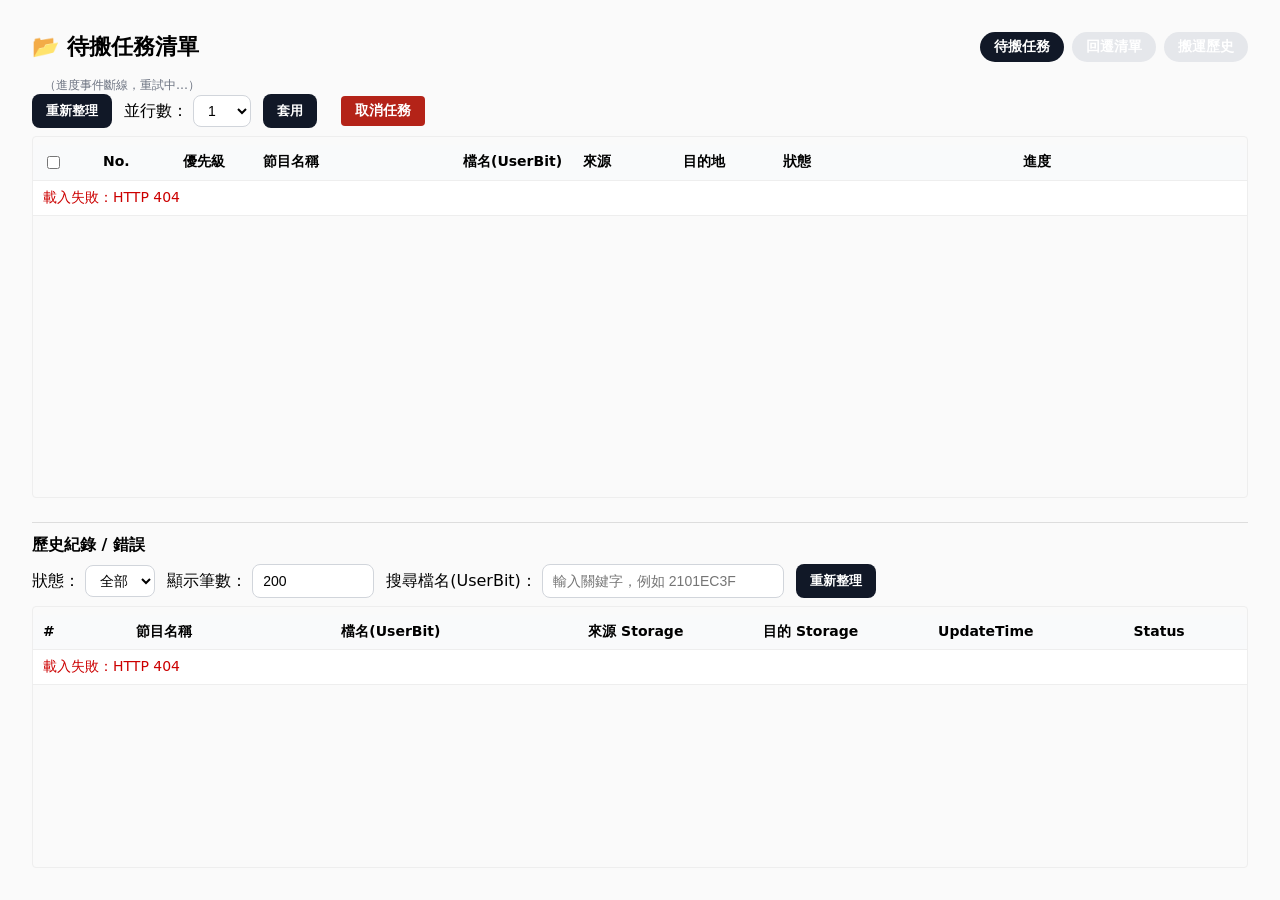
==== commit d21e97df: "add nodes page /DB" ====
--- a/wwwroot/index.html
+++ b/wwwroot/index.html
@@ -14,6 +14,7 @@
       <button class="tab-btn active" data-tab="pending">待搬任務</button>
       <button class="tab-btn" data-tab="restore">回遷清單</button>
       <button class="tab-btn" data-tab="history">搬運歷史</button>
+       <button class="tab-btn" data-tab="nodes">節點管理</button>
     </div>
   </h1>
   <span id="statusLine"></span>
@@ -31,6 +32,10 @@
     <section id="page-history" class="page">
       <div id="history-root"></div>
     </section>
+
+    <section id="page-nodes" class="page">
+      <div id="nodes-root"></div>
+    </section>
   </main>
 
   <script type="module" src="main.js"></script>
